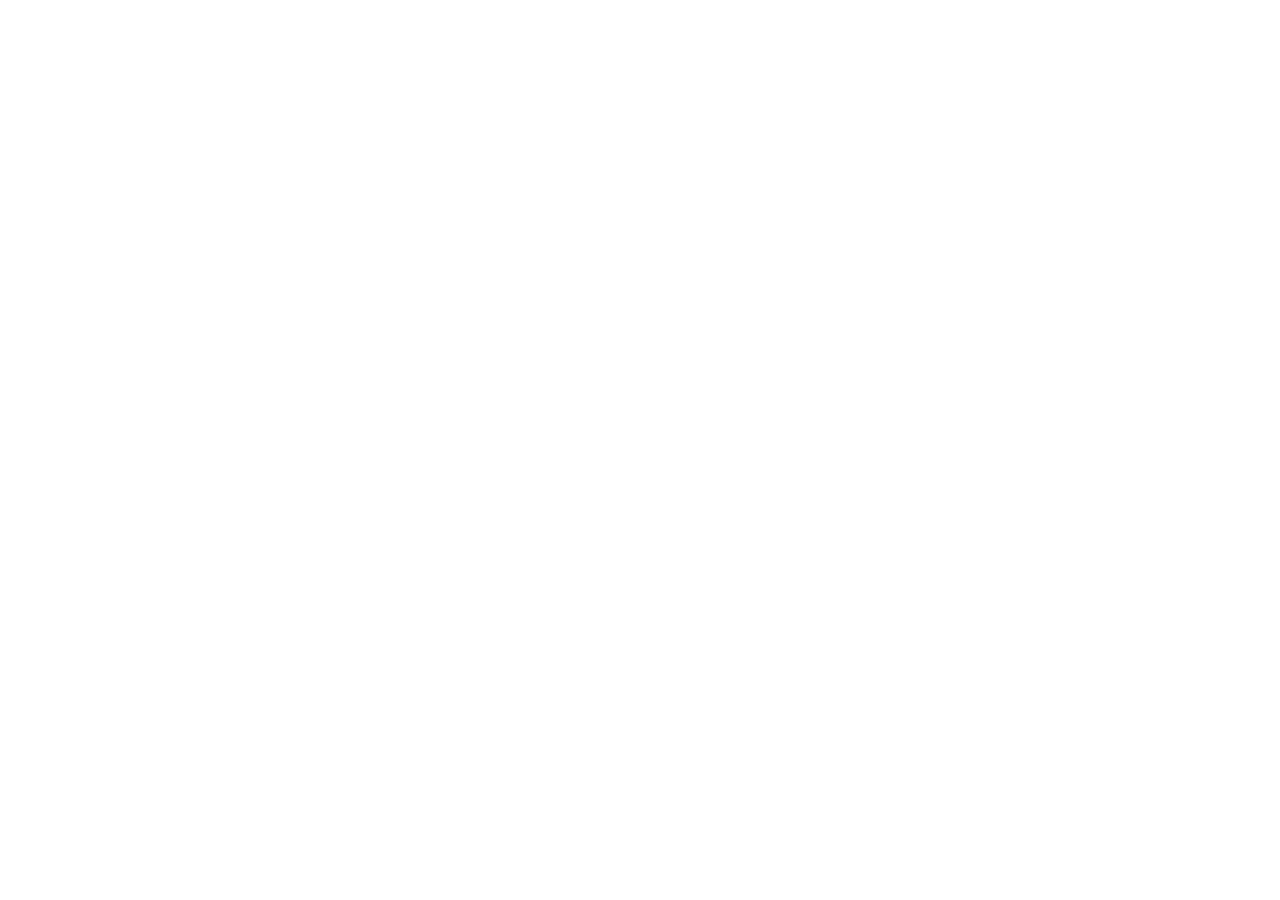
==== Plano de Estudo.html @ 06ffa1b9 "Começo do Html" ====
<!DOCTYPE html>
<html lang="Pt-br">
<head>
    <meta charset="UTF-8">
    <meta name="viewport" content="width=device-width, initial-scale=1.0">
    <title>Plano de Estudo</title>
</head>
<body>
    
</body>
</html>
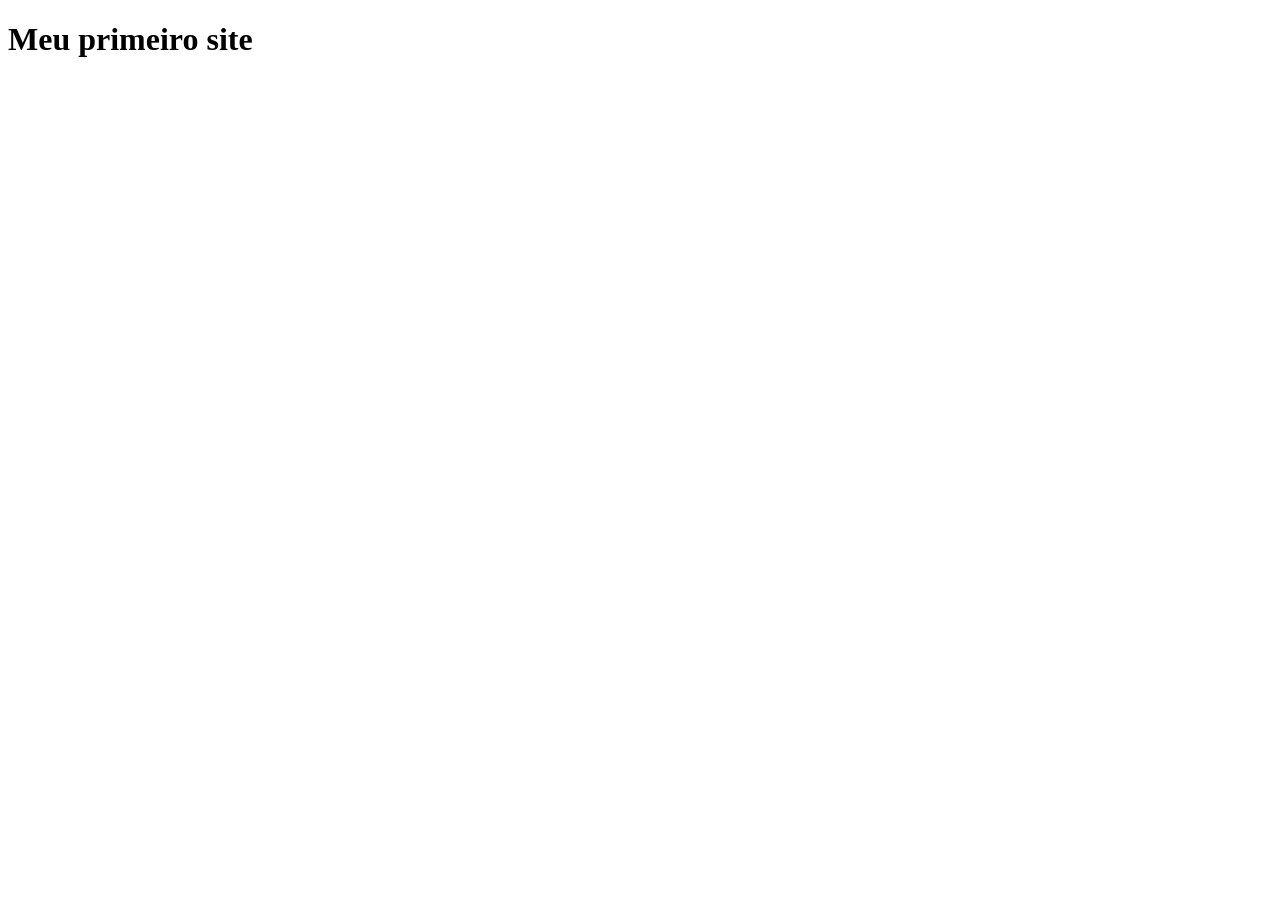
==== commit 461dd24a: "Começo Css" ====
--- a/Plano de Estudo.html
+++ b/Plano de Estudo.html
@@ -6,6 +6,6 @@
     <title>Plano de Estudo</title>
 </head>
 <body>
-    
+    <h1>Meu primeiro site</h1>
 </body>
 </html>
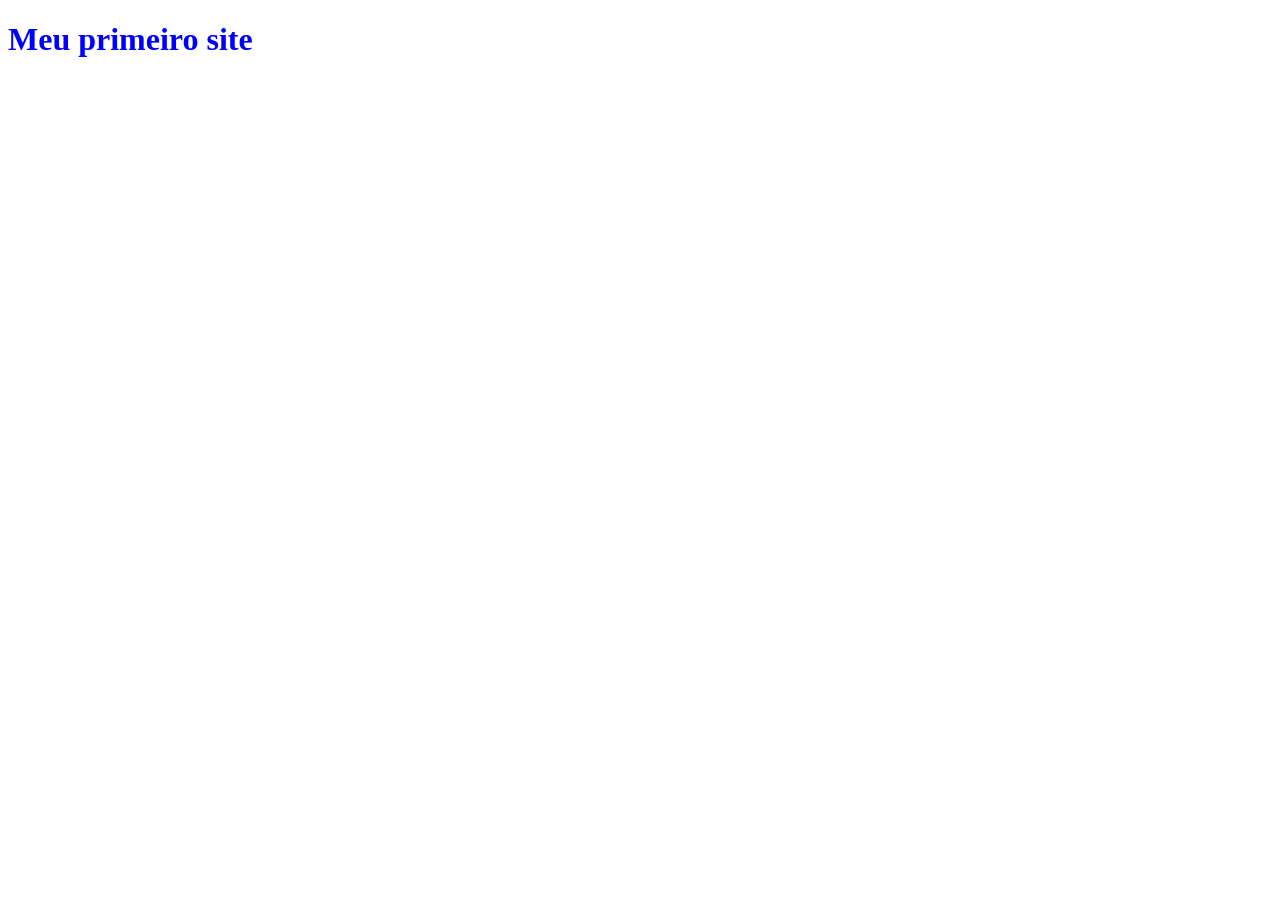
==== commit 362cbad5: "Começo Css" ====
--- a/Plano de Estudo.html
+++ b/Plano de Estudo.html
@@ -4,6 +4,7 @@
     <meta charset="UTF-8">
     <meta name="viewport" content="width=device-width, initial-scale=1.0">
     <title>Plano de Estudo</title>
+    <link rel="stylesheet" href="PlanodeEstudo.css">
 </head>
 <body>
     <h1>Meu primeiro site</h1>
--- a/PlanodeEstudo.css
+++ b/PlanodeEstudo.css
@@ -0,0 +1,3 @@
+h1 {
+    color: rgb(0, 0, 255);
+}
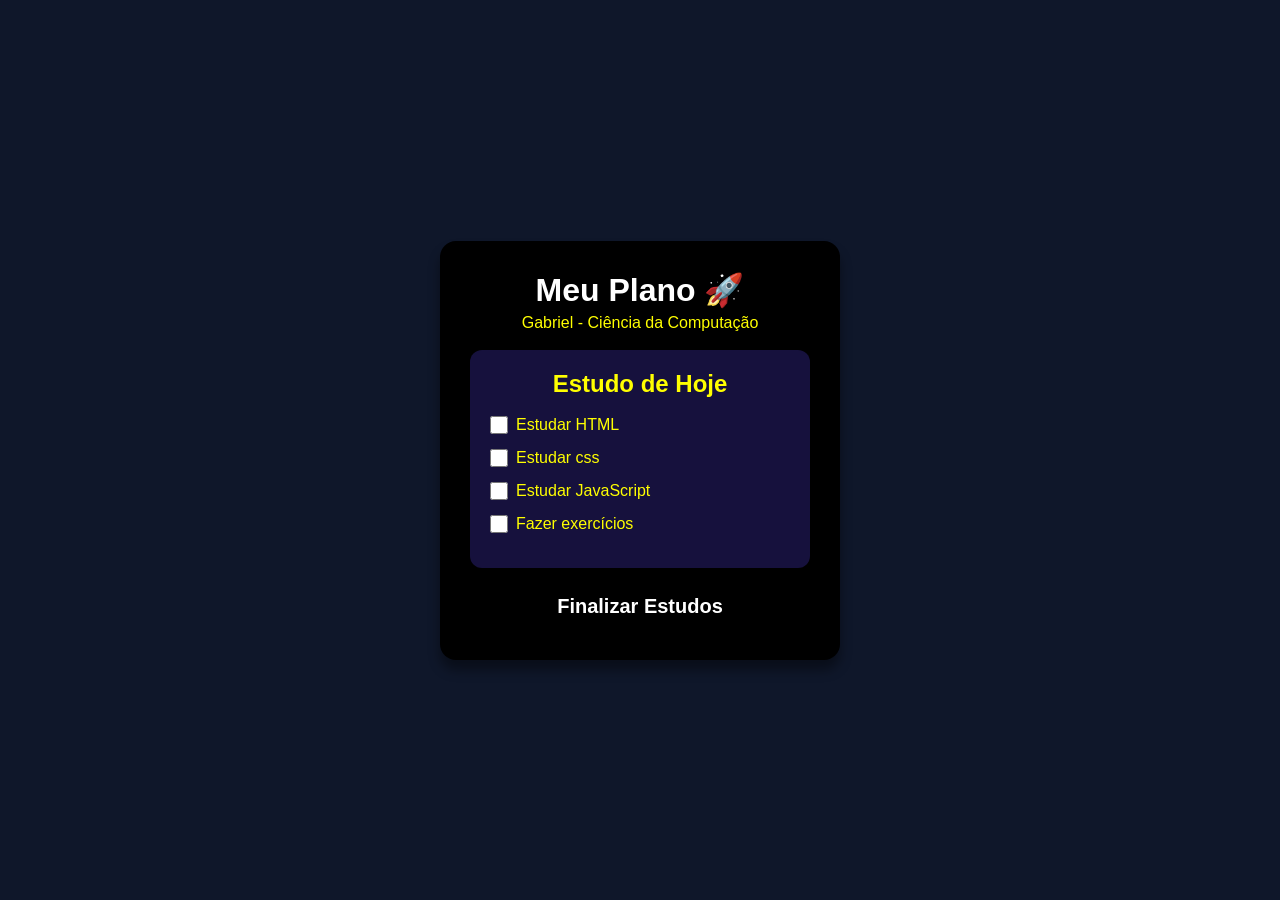
==== commit d5e4571a: "Updates Css" ====
--- a/Plano de Estudo.html
+++ b/Plano de Estudo.html
@@ -5,8 +5,47 @@
     <meta name="viewport" content="width=device-width, initial-scale=1.0">
     <title>Plano de Estudo</title>
     <link rel="stylesheet" href="PlanodeEstudo.css">
+    <script src="PlanodeEstudo.Js"></script>
 </head>
 <body>
-    <h1>Meu primeiro site</h1>
+    <div class="container">
+
+    <h1>Meu Plano 🚀</h1>
+    
+        <p id="mensagem">
+            Gabriel - Ciência da Computação
+        </p>
+    
+        <div class="card">
+            <h2>Estudo de Hoje</h2>
+            
+            <ul>
+                <li>
+                    <input type="checkbox">
+                    Estudar HTML
+                </li>
+                
+                <li>
+                    <input type="checkbox">
+                    Estudar css
+                </li>
+
+                <li>
+                    <input type="checkbox">
+                    Estudar JavaScript
+                </li>
+
+                <li>
+                    <input type="checkbox">
+                    Fazer exercícios
+                </li>
+            </ul>
+        </div>
+
+        <button onclick="mostrarMensagem()">
+            Finalizar Estudos
+        </button>
+
+    </div>
 </body>
 </html>
--- a/PlanodeEstudo.css
+++ b/PlanodeEstudo.css
@@ -1,3 +1,96 @@
+* {
+  margin: 0;
+  padding: 0;
+  box-sizing: border-box;
+}
+
+body {
+    background-color: #0f172a;
+    
+    color: white;
+
+    font-family: Arial, Helvetica, sans-serif;
+
+    height: 100vh;
+    display: flex;
+    justify-content: center;
+    align-items: center;
+}
+
+.container{
+    background-color: #000000;
+
+    width: 400px;
+
+    padding: 30px;
+
+    border-radius: 16px;
+
+    text-align: center;
+
+    box-shadow: 0 10px 12px rgba(0,0,0,0.4);     
+
+}
+
 h1 {
-    color: rgb(0, 0, 255);
+    margin-bottom: 5px;
+}
+
+#mensagem {
+    color: #ffff00;
+
+    margin-bottom: 18px;
+}
+
+.card {
+    background-color: #16113d;
+
+    color: #ffff00;
+
+    padding: 20px;
+
+    border-radius: 12px;
+
+    margin-bottom: 15px;
+}
+
+h2 {
+    margin-bottom: 18px;
+}
+
+ul {
+    list-style: none;
+}
+
+li {
+    margin-bottom: 15px;
+
+    display: flex;
+
+    gap: 8px;
+
+    align-items: center;
+}
+
+input {
+    width: 18px;
+    height: 18px;
+}
+
+button{
+    background-color: rgb(0, 0, 0);
+
+    color: #ffffff;
+
+    border: none;
+
+    padding: 12px 20px;
+
+    border-radius: 8px;
+
+    cursor: pointer;
+
+    font-size: 20px;
+
+    font-weight: bold;
 }
